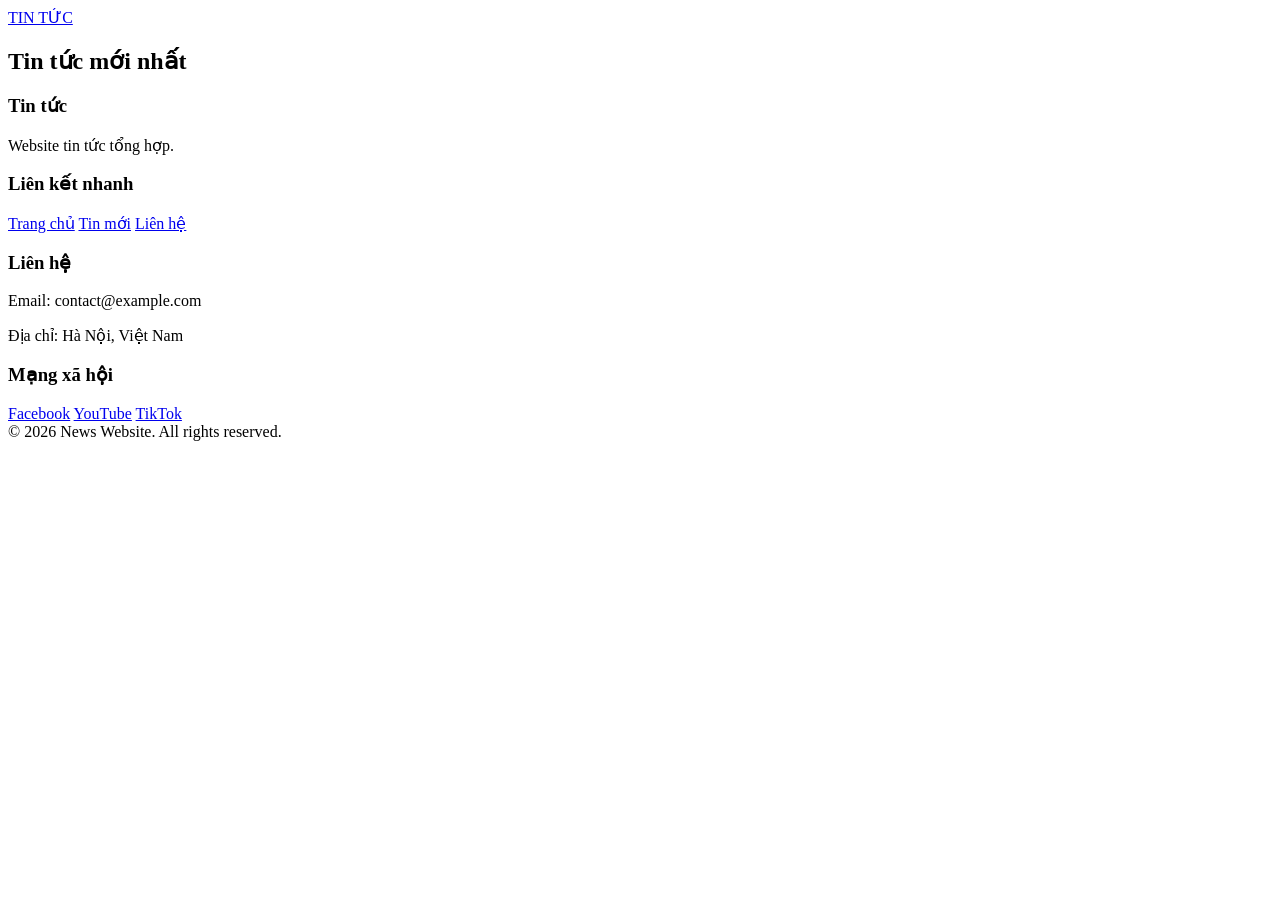
==== index.html @ 6200d467 "Create index.html" ====
<!DOCTYPE html>
<html lang="vi">
<head>
    <meta charset="UTF-8">
    <meta name="viewport" content="width=device-width, initial-scale=1.0">
    <title>News Website</title>

    <link rel="stylesheet" href="css/style.css">
</head>

<body>

    <!-- Thanh điều hướng -->
    <header>
        <nav class="navbar">
            <div class="container">
                <a href="index.html" class="logo">TIN TỨC</a>

                <ul id="categoryMenu" class="nav-menu">
                    <!-- Danh mục sẽ được JavaScript tải vào đây -->
                </ul>
            </div>
        </nav>
    </header>

    <!-- Nội dung chính -->
    <main class="container">

        <section class="news-section">
            <h1>Tin tức mới nhất</h1>

            <div id="featuredPosts" class="featured-posts">
                <!-- 3 bài mới nhất sẽ hiển thị ở đây -->
            </div>

            <div id="postList" class="post-list">
                <!-- Các bài viết còn lại sẽ hiển thị ở đây -->
            </div>
        </section>

    </main>

    <!-- Footer -->
    <footer class="footer">
        <div class="container footer-content">

            <div>
                <h3>Tin tức</h3>
                <p>Website tin tức tổng hợp.</p>
            </div>

            <div>
                <h3>Liên kết nhanh</h3>
                <a href="index.html">Trang chủ</a>
                <a href="#">Tin mới</a>
                <a href="#">Liên hệ</a>
            </div>

            <div>
                <h3>Liên hệ</h3>
                <p>Email: contact@example.com</p>
                <p>Địa chỉ: Hà Nội, Việt Nam</p>
            </div>

            <div>
                <h3>Mạng xã hội</h3>
                <a href="#">Facebook</a>
                <a href="#">YouTube</a>
                <a href="#">TikTok</a>
            </div>

        </div>

        <div class="copyright">
            © 2026 News Website. All rights reserved.
        </div>
    </footer>

    <script src="js/app.js"></script>

</body>
</html>
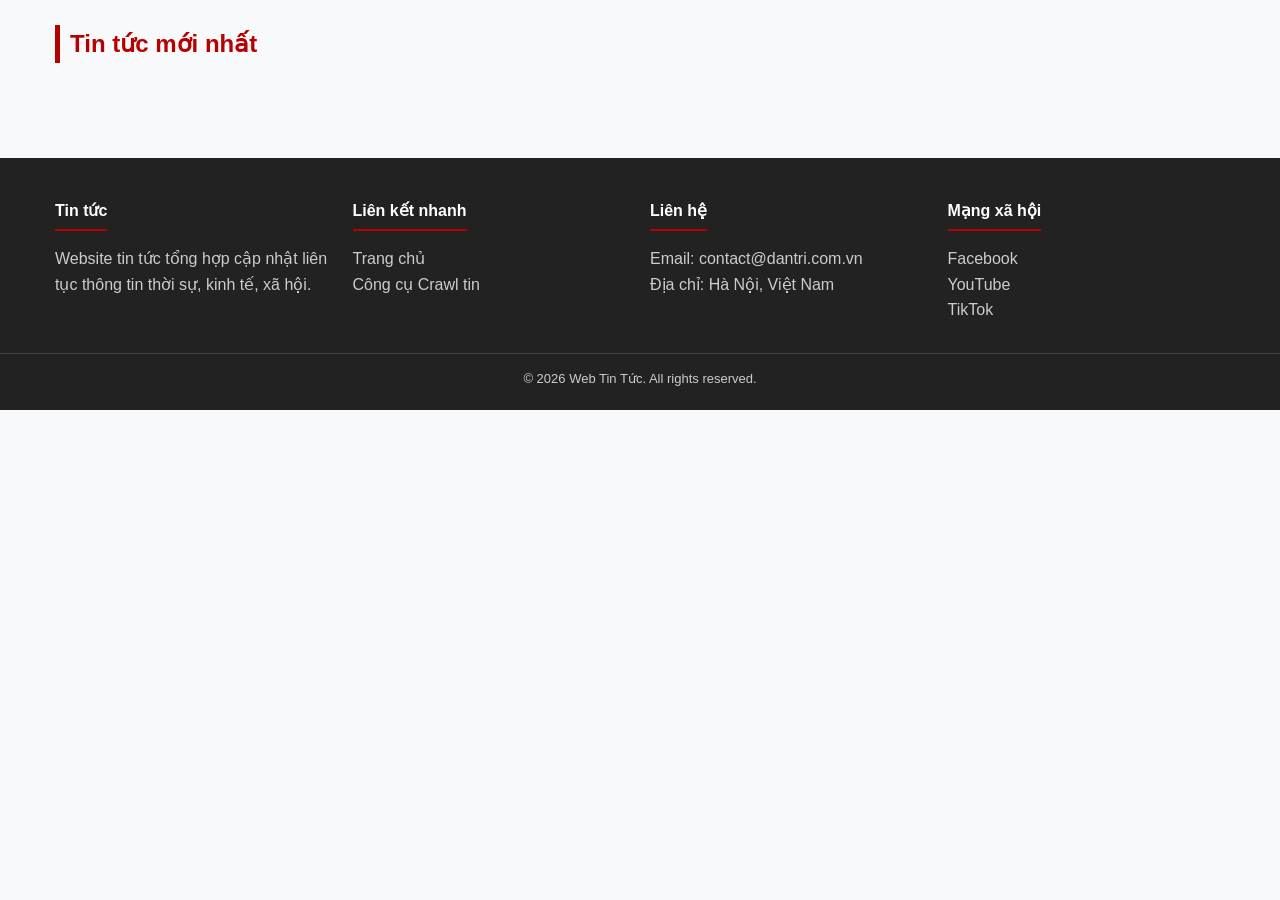
==== commit c3581d3f: "Update index.html" ====
--- a/index.html
+++ b/index.html
@@ -1,82 +1,60 @@
 <!DOCTYPE html>
 <html lang="vi">
 <head>
-    <meta charset="UTF-8">
-    <meta name="viewport" content="width=device-width, initial-scale=1.0">
-    <title>News Website</title>
-
-    <link rel="stylesheet" href="css/style.css">
+  <meta charset="UTF-8">
+  <meta name="viewport" content="width=device-width, initial-scale=1.0">
+  <title>Trang Tin Tức Dân Trí</title>
+  <link rel="stylesheet" href="css/style.css">
 </head>
-
 <body>
 
-    <!-- Thanh điều hướng -->
-    <header>
-        <nav class="navbar">
-            <div class="container">
-                <a href="index.html" class="logo">TIN TỨC</a>
+  <!-- Navigation Bar -->
+  <header>
+    <nav class="navbar container">
+      <ul class="nav-list" id="categories-menu"></ul>
+    </nav>
+  </header>
 
-                <ul id="categoryMenu" class="nav-menu">
-                    <!-- Danh mục sẽ được JavaScript tải vào đây -->
-                </ul>
-            </div>
-        </nav>
-    </header>
+  <!-- Content chính -->
+  <main class="container">
+    <h1 class="page-title" id="page-title">Tin tức mới nhất</h1>
 
-    <!-- Nội dung chính -->
-    <main class="container">
+    <!-- Top Section (1 lớn bên trái + 2 nhỏ bên phải) -->
+    <section class="top-section" id="top-section"></section>
 
-        <section class="news-section">
-            <h1>Tin tức mới nhất</h1>
+    <!-- Danh sách bài viết còn lại -->
+    <section class="post-list-section" id="remaining-posts"></section>
+  </main>
 
-            <div id="featuredPosts" class="featured-posts">
-                <!-- 3 bài mới nhất sẽ hiển thị ở đây -->
-            </div>
+  <!-- Footer -->
+  <footer>
+    <div class="container footer-grid">
+      <div class="footer-col">
+        <h4>Tin tức</h4>
+        <p>Website tin tức tổng hợp cập nhật liên tục thông tin thời sự, kinh tế, xã hội.</p>
+      </div>
+      <div class="footer-col">
+        <h4>Liên kết nhanh</h4>
+        <p><a href="index.html">Trang chủ</a></p>
+        <p><a href="crawler.html">Công cụ Crawl tin</a></p>
+      </div>
+      <div class="footer-col">
+        <h4>Liên hệ</h4>
+        <p>Email: contact@dantri.com.vn</p>
+        <p>Địa chỉ: Hà Nội, Việt Nam</p>
+      </div>
+      <div class="footer-col">
+        <h4>Mạng xã hội</h4>
+        <p><a href="#">Facebook</a></p>
+        <p><a href="#">YouTube</a></p>
+        <p><a href="#">TikTok</a></p>
+      </div>
+    </div>
+    <div class="footer-bottom">
+      <p>&copy; 2026 Web Tin Tức. All rights reserved.</p>
+    </div>
+  </footer>
 
-            <div id="postList" class="post-list">
-                <!-- Các bài viết còn lại sẽ hiển thị ở đây -->
-            </div>
-        </section>
-
-    </main>
-
-    <!-- Footer -->
-    <footer class="footer">
-        <div class="container footer-content">
-
-            <div>
-                <h3>Tin tức</h3>
-                <p>Website tin tức tổng hợp.</p>
-            </div>
-
-            <div>
-                <h3>Liên kết nhanh</h3>
-                <a href="index.html">Trang chủ</a>
-                <a href="#">Tin mới</a>
-                <a href="#">Liên hệ</a>
-            </div>
-
-            <div>
-                <h3>Liên hệ</h3>
-                <p>Email: contact@example.com</p>
-                <p>Địa chỉ: Hà Nội, Việt Nam</p>
-            </div>
-
-            <div>
-                <h3>Mạng xã hội</h3>
-                <a href="#">Facebook</a>
-                <a href="#">YouTube</a>
-                <a href="#">TikTok</a>
-            </div>
-
-        </div>
-
-        <div class="copyright">
-            © 2026 News Website. All rights reserved.
-        </div>
-    </footer>
-
-    <script src="js/app.js"></script>
-
+  <script src="js/app.js"></script>
 </body>
 </html>
--- a/css/style.css
+++ b/css/style.css
@@ -0,0 +1,275 @@
+* {
+  box-sizing: border-box;
+  margin: 0;
+  padding: 0;
+  font-family: Arial, Helvetica, sans-serif;
+}
+
+body {
+  background-color: #f8f9fa;
+  color: #333;
+  line-height: 1.6;
+}
+
+.container {
+  max-width: 1200px;
+  margin: 0 auto;
+  padding: 0 15px;
+}
+
+/* --- HEADER & NAVBAR SỬA HOÀN CHỈNH --- */
+header {
+  background-color: #b70000;
+  box-shadow: 0 2px 5px rgba(0,0,0,0.2);
+  position: sticky;
+  top: 0;
+  z-index: 1000;
+}
+
+.navbar ul {
+  list-style: none !important;
+  margin: 0;
+  padding: 0;
+}
+
+.nav-list {
+  display: flex;
+  flex-wrap: wrap;
+}
+
+.nav-item {
+  position: relative;
+}
+
+.nav-item a {
+  display: block;
+  padding: 14px 20px;
+  color: #ffffff;
+  text-decoration: none;
+  font-weight: bold;
+  font-size: 15px;
+  transition: background 0.2s;
+}
+
+.nav-item a:hover {
+  background-color: #8b0000;
+}
+
+/* Menu con (Dropdown) mặc định ẨN */
+.nav-item ul, 
+.nav-item .dropdown {
+  display: none !important;
+  position: absolute;
+  top: 100%;
+  left: 0;
+  background-color: #8b0000;
+  min-width: 200px;
+  z-index: 1001;
+  box-shadow: 0 4px 10px rgba(0,0,0,0.3);
+  border-radius: 0 0 4px 4px;
+}
+
+/* HIỆN menu con khi Hover */
+.nav-item:hover > ul,
+.nav-item:hover > .dropdown {
+  display: block !important;
+}
+
+.nav-item ul li a {
+  padding: 10px 15px;
+  font-weight: normal;
+  font-size: 14px;
+  white-space: nowrap;
+  border-bottom: 1px solid rgba(255,255,255,0.1);
+}
+
+.nav-item ul li a:hover {
+  background-color: #600000;
+}
+
+/* --- MAIN CONTENT & LAYOUT TOP SECTION --- */
+.page-title {
+  font-size: 24px;
+  margin: 25px 0 15px;
+  color: #b70000;
+  border-left: 5px solid #b70000;
+  padding-left: 10px;
+}
+
+.top-section {
+  display: grid;
+  grid-template-columns: 2fr 1fr;
+  gap: 20px;
+  margin-bottom: 30px;
+}
+
+.featured-post {
+  background: #fff;
+  padding: 15px;
+  border-radius: 6px;
+  box-shadow: 0 1px 3px rgba(0,0,0,0.1);
+}
+
+.featured-post img {
+  width: 100%;
+  height: 350px;
+  object-fit: cover;
+  border-radius: 4px;
+}
+
+.featured-post h2 {
+  font-size: 22px;
+  margin: 12px 0;
+}
+
+.featured-post h2 a {
+  color: #111;
+  text-decoration: none;
+}
+
+.featured-post h2 a:hover {
+  color: #b70000;
+}
+
+.small-posts {
+  display: flex;
+  flex-direction: column;
+  gap: 15px;
+}
+
+.small-post-item {
+  background: #fff;
+  padding: 12px;
+  border-radius: 6px;
+  display: flex;
+  gap: 12px;
+  box-shadow: 0 1px 3px rgba(0,0,0,0.1);
+}
+
+.small-post-item img {
+  width: 120px;
+  height: 85px;
+  object-fit: cover;
+  border-radius: 4px;
+}
+
+.small-post-item h4 {
+  font-size: 15px;
+  line-height: 1.4;
+}
+
+.small-post-item h4 a {
+  color: #222;
+  text-decoration: none;
+}
+
+.small-post-item h4 a:hover {
+  color: #b70000;
+}
+
+/* --- DANH SÁCH BÀI VIẾT CÒN LẠI --- */
+.post-list-section {
+  display: flex;
+  flex-direction: column;
+  gap: 15px;
+  margin-bottom: 40px;
+}
+
+.post-card {
+  display: flex;
+  gap: 20px;
+  background: #fff;
+  padding: 15px;
+  border-radius: 6px;
+  box-shadow: 0 1px 3px rgba(0,0,0,0.1);
+}
+
+.post-card img {
+  width: 220px;
+  height: 140px;
+  object-fit: cover;
+  border-radius: 4px;
+}
+
+.post-card-body {
+  flex: 1;
+}
+
+.post-card-body h3 {
+  font-size: 18px;
+  margin-bottom: 8px;
+}
+
+.post-card-body h3 a {
+  color: #111;
+  text-decoration: none;
+}
+
+.post-card-body h3 a:hover {
+  color: #b70000;
+}
+
+.post-card-body .meta {
+  font-size: 12px;
+  color: #777;
+  margin-bottom: 8px;
+}
+
+/* --- FOOTER --- */
+footer {
+  background: #222;
+  color: #ccc;
+  padding: 40px 0 20px;
+  margin-top: 50px;
+}
+
+.footer-grid {
+  display: grid;
+  grid-template-columns: repeat(4, 1fr);
+  gap: 20px;
+}
+
+.footer-col h4 {
+  color: #fff;
+  margin-bottom: 15px;
+  border-bottom: 2px solid #b70000;
+  display: inline-block;
+  padding-bottom: 5px;
+}
+
+.footer-col a {
+  color: #ccc;
+  text-decoration: none;
+}
+
+.footer-col a:hover {
+  color: #fff;
+}
+
+.footer-bottom {
+  text-align: center;
+  margin-top: 30px;
+  border-top: 1px solid #444;
+  padding-top: 15px;
+  font-size: 13px;
+}
+
+/* --- RESPONSIVE MOBILE/TABLET --- */
+@media (max-width: 768px) {
+  .top-section {
+    grid-template-columns: 1fr;
+  }
+  .featured-post img {
+    height: 220px;
+  }
+  .post-card {
+    flex-direction: column;
+  }
+  .post-card img {
+    width: 100%;
+    height: 200px;
+  }
+  .footer-grid {
+    grid-template-columns: 1fr;
+  }
+}
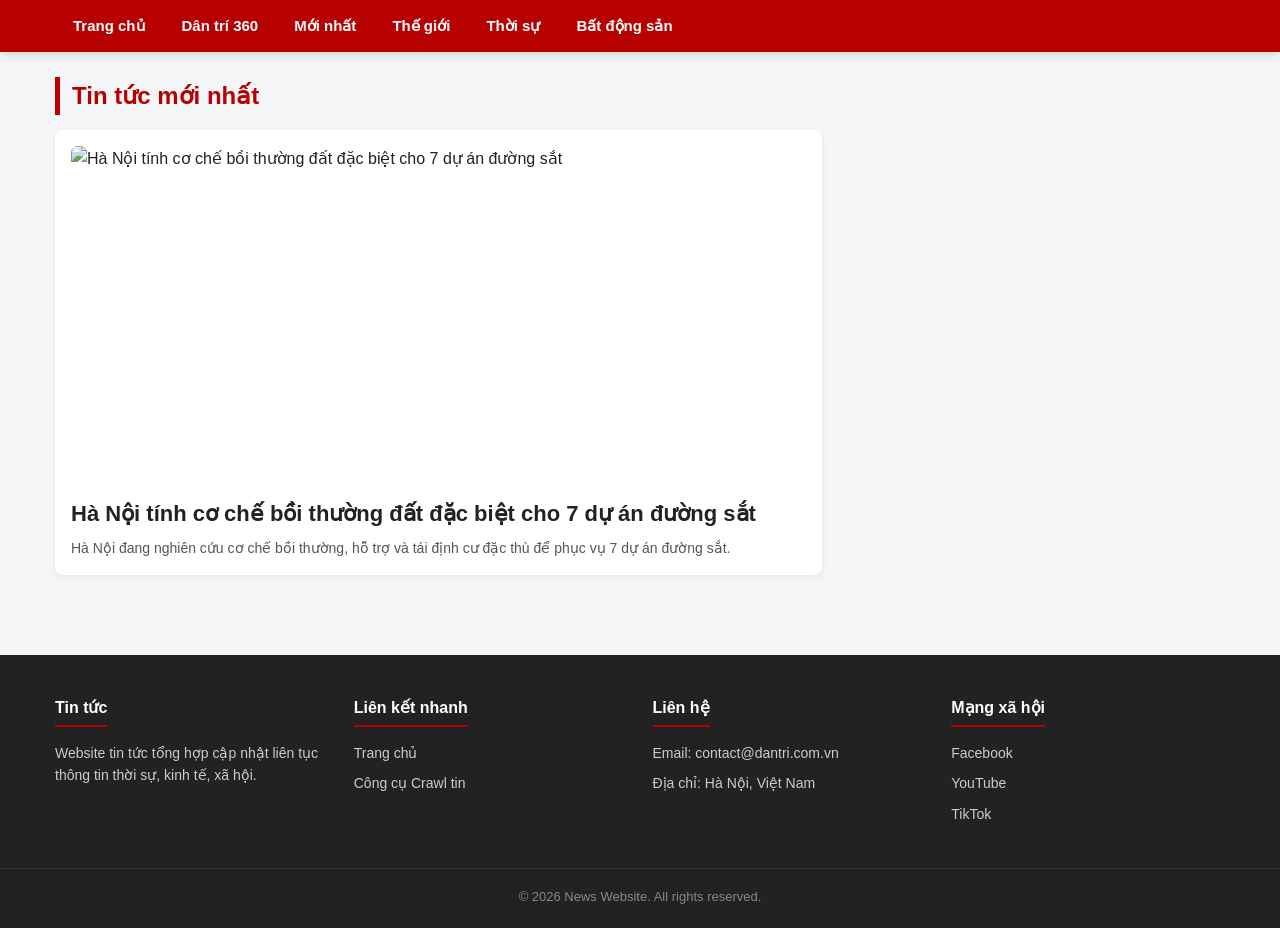
==== commit 24355f91: "Update index.html" ====
--- a/index.html
+++ b/index.html
@@ -8,21 +8,21 @@
 </head>
 <body>
 
-  <!-- Navigation Bar -->
+  <!-- Header & Navbar -->
   <header>
-    <nav class="navbar container">
+    <div class="container navbar">
       <ul class="nav-list" id="categories-menu"></ul>
-    </nav>
+    </div>
   </header>
 
-  <!-- Content chính -->
+  <!-- Main Content -->
   <main class="container">
     <h1 class="page-title" id="page-title">Tin tức mới nhất</h1>
 
-    <!-- Top Section (1 lớn bên trái + 2 nhỏ bên phải) -->
+    <!-- Top Section (1 bài lớn + 2 bài nhỏ) -->
     <section class="top-section" id="top-section"></section>
 
-    <!-- Danh sách bài viết còn lại -->
+    <!-- Remaining Posts Section -->
     <section class="post-list-section" id="remaining-posts"></section>
   </main>
 
@@ -51,7 +51,7 @@
       </div>
     </div>
     <div class="footer-bottom">
-      <p>&copy; 2026 Web Tin Tức. All rights reserved.</p>
+      <p>&copy; 2026 News Website. All rights reserved.</p>
     </div>
   </footer>
 
--- a/css/style.css
+++ b/css/style.css
@@ -1,14 +1,20 @@
+/* Reset & General */
 * {
   box-sizing: border-box;
   margin: 0;
   padding: 0;
-  font-family: Arial, Helvetica, sans-serif;
+  font-family: -apple-system, BlinkMacSystemFont, "Segoe UI", Roboto, Arial, sans-serif;
 }
 
 body {
-  background-color: #f8f9fa;
-  color: #333;
+  background-color: #f4f5f6;
+  color: #222;
   line-height: 1.6;
+}
+
+a {
+  color: inherit;
+  text-decoration: none;
 }
 
 .container {
@@ -17,23 +23,25 @@
   padding: 0 15px;
 }
 
-/* --- HEADER & NAVBAR SỬA HOÀN CHỈNH --- */
+/* Header & Navbar */
 header {
   background-color: #b70000;
-  box-shadow: 0 2px 5px rgba(0,0,0,0.2);
+  box-shadow: 0 2px 8px rgba(0, 0, 0, 0.15);
   position: sticky;
   top: 0;
   z-index: 1000;
 }
 
-.navbar ul {
+.navbar {
+  display: flex;
+  align-items: center;
+}
+
+.nav-list {
+  display: flex;
   list-style: none !important;
   margin: 0;
   padding: 0;
-}
-
-.nav-list {
-  display: flex;
   flex-wrap: wrap;
 }
 
@@ -41,61 +49,68 @@
   position: relative;
 }
 
-.nav-item a {
+.nav-item > a {
   display: block;
-  padding: 14px 20px;
-  color: #ffffff;
-  text-decoration: none;
-  font-weight: bold;
+  padding: 14px 18px;
+  color: #ffffff !important;
+  font-weight: 700;
   font-size: 15px;
-  transition: background 0.2s;
-}
-
-.nav-item a:hover {
-  background-color: #8b0000;
-}
-
-/* Menu con (Dropdown) mặc định ẨN */
-.nav-item ul, 
+  transition: background-color 0.2s;
+}
+
+.nav-item > a:hover {
+  background-color: #880000;
+}
+
+/* Submenu / Dropdown */
+.nav-item ul,
 .nav-item .dropdown {
   display: none !important;
   position: absolute;
   top: 100%;
   left: 0;
-  background-color: #8b0000;
+  background-color: #880000;
   min-width: 200px;
+  list-style: none !important;
+  margin: 0;
+  padding: 5px 0;
   z-index: 1001;
-  box-shadow: 0 4px 10px rgba(0,0,0,0.3);
+  box-shadow: 0 4px 12px rgba(0,0,0,0.25);
   border-radius: 0 0 4px 4px;
 }
 
-/* HIỆN menu con khi Hover */
 .nav-item:hover > ul,
 .nav-item:hover > .dropdown {
   display: block !important;
 }
 
-.nav-item ul li a {
-  padding: 10px 15px;
+.nav-item ul li a,
+.nav-item .dropdown li a {
+  display: block;
+  padding: 10px 16px;
+  color: #ffffff !important;
   font-weight: normal;
   font-size: 14px;
   white-space: nowrap;
-  border-bottom: 1px solid rgba(255,255,255,0.1);
-}
-
-.nav-item ul li a:hover {
-  background-color: #600000;
-}
-
-/* --- MAIN CONTENT & LAYOUT TOP SECTION --- */
+  border-bottom: 1px solid rgba(255, 255, 255, 0.1);
+}
+
+.nav-item ul li a:hover,
+.nav-item .dropdown li a:hover {
+  background-color: #660000;
+}
+
+/* Page Title */
 .page-title {
   font-size: 24px;
+  font-weight: bold;
   margin: 25px 0 15px;
   color: #b70000;
   border-left: 5px solid #b70000;
-  padding-left: 10px;
-}
-
+  padding-left: 12px;
+}
+
+/* Top Section (1 Featured + 2 Small) */
 .top-section {
   display: grid;
   grid-template-columns: 2fr 1fr;
@@ -104,33 +119,35 @@
 }
 
 .featured-post {
-  background: #fff;
-  padding: 15px;
-  border-radius: 6px;
-  box-shadow: 0 1px 3px rgba(0,0,0,0.1);
+  background: #ffffff;
+  padding: 16px;
+  border-radius: 8px;
+  box-shadow: 0 2px 6px rgba(0,0,0,0.06);
 }
 
 .featured-post img {
   width: 100%;
-  height: 350px;
+  height: 340px;
   object-fit: cover;
-  border-radius: 4px;
+  border-radius: 6px;
+  display: block;
 }
 
 .featured-post h2 {
   font-size: 22px;
-  margin: 12px 0;
-}
-
-.featured-post h2 a {
-  color: #111;
-  text-decoration: none;
+  margin: 14px 0 8px;
+  line-height: 1.3;
 }
 
 .featured-post h2 a:hover {
   color: #b70000;
 }
 
+.featured-post p {
+  color: #555;
+  font-size: 14px;
+}
+
 .small-posts {
   display: flex;
   flex-direction: column;
@@ -138,57 +155,55 @@
 }
 
 .small-post-item {
-  background: #fff;
+  background: #ffffff;
   padding: 12px;
+  border-radius: 8px;
+  display: flex;
+  gap: 12px;
+  box-shadow: 0 2px 6px rgba(0,0,0,0.06);
+}
+
+.small-post-item img {
+  width: 130px;
+  height: 90px;
+  object-fit: cover;
   border-radius: 6px;
-  display: flex;
-  gap: 12px;
-  box-shadow: 0 1px 3px rgba(0,0,0,0.1);
-}
-
-.small-post-item img {
-  width: 120px;
-  height: 85px;
-  object-fit: cover;
-  border-radius: 4px;
+  flex-shrink: 0;
 }
 
 .small-post-item h4 {
   font-size: 15px;
   line-height: 1.4;
-}
-
-.small-post-item h4 a {
-  color: #222;
-  text-decoration: none;
+  font-weight: 600;
 }
 
 .small-post-item h4 a:hover {
   color: #b70000;
 }
 
-/* --- DANH SÁCH BÀI VIẾT CÒN LẠI --- */
+/* Post List Section (Vertical List) */
 .post-list-section {
   display: flex;
   flex-direction: column;
-  gap: 15px;
+  gap: 16px;
   margin-bottom: 40px;
 }
 
 .post-card {
   display: flex;
   gap: 20px;
-  background: #fff;
-  padding: 15px;
-  border-radius: 6px;
-  box-shadow: 0 1px 3px rgba(0,0,0,0.1);
+  background: #ffffff;
+  padding: 16px;
+  border-radius: 8px;
+  box-shadow: 0 2px 6px rgba(0,0,0,0.06);
 }
 
 .post-card img {
   width: 220px;
   height: 140px;
   object-fit: cover;
-  border-radius: 4px;
+  border-radius: 6px;
+  flex-shrink: 0;
 }
 
 .post-card-body {
@@ -198,11 +213,7 @@
 .post-card-body h3 {
   font-size: 18px;
   margin-bottom: 8px;
-}
-
-.post-card-body h3 a {
-  color: #111;
-  text-decoration: none;
+  line-height: 1.3;
 }
 
 .post-card-body h3 a:hover {
@@ -210,15 +221,20 @@
 }
 
 .post-card-body .meta {
-  font-size: 12px;
+  font-size: 13px;
   color: #777;
   margin-bottom: 8px;
 }
 
-/* --- FOOTER --- */
+.post-card-body p {
+  font-size: 14px;
+  color: #444;
+}
+
+/* Footer */
 footer {
-  background: #222;
-  color: #ccc;
+  background-color: #222222;
+  color: #cccccc;
   padding: 40px 0 20px;
   margin-top: 50px;
 }
@@ -226,50 +242,73 @@
 .footer-grid {
   display: grid;
   grid-template-columns: repeat(4, 1fr);
-  gap: 20px;
+  gap: 25px;
 }
 
 .footer-col h4 {
-  color: #fff;
+  color: #ffffff;
+  font-size: 16px;
   margin-bottom: 15px;
   border-bottom: 2px solid #b70000;
   display: inline-block;
-  padding-bottom: 5px;
+  padding-bottom: 4px;
+}
+
+.footer-col p {
+  font-size: 14px;
+  margin-bottom: 8px;
 }
 
 .footer-col a {
-  color: #ccc;
+  color: #cccccc !important;
   text-decoration: none;
+  transition: color 0.2s;
 }
 
 .footer-col a:hover {
-  color: #fff;
+  color: #ffffff !important;
 }
 
 .footer-bottom {
   text-align: center;
-  margin-top: 30px;
-  border-top: 1px solid #444;
-  padding-top: 15px;
+  margin-top: 35px;
+  border-top: 1px solid #333333;
+  padding-top: 18px;
   font-size: 13px;
-}
-
-/* --- RESPONSIVE MOBILE/TABLET --- */
+  color: #888888;
+}
+
+/* Responsive Rules */
 @media (max-width: 768px) {
   .top-section {
     grid-template-columns: 1fr;
   }
+
   .featured-post img {
     height: 220px;
   }
+
   .post-card {
     flex-direction: column;
   }
+
   .post-card img {
     width: 100%;
     height: 200px;
   }
+
   .footer-grid {
     grid-template-columns: 1fr;
   }
-}
+
+  .nav-list {
+    flex-direction: column;
+    width: 100%;
+  }
+
+  .nav-item ul,
+  .nav-item .dropdown {
+    position: static;
+    box-shadow: none;
+  }
+}
